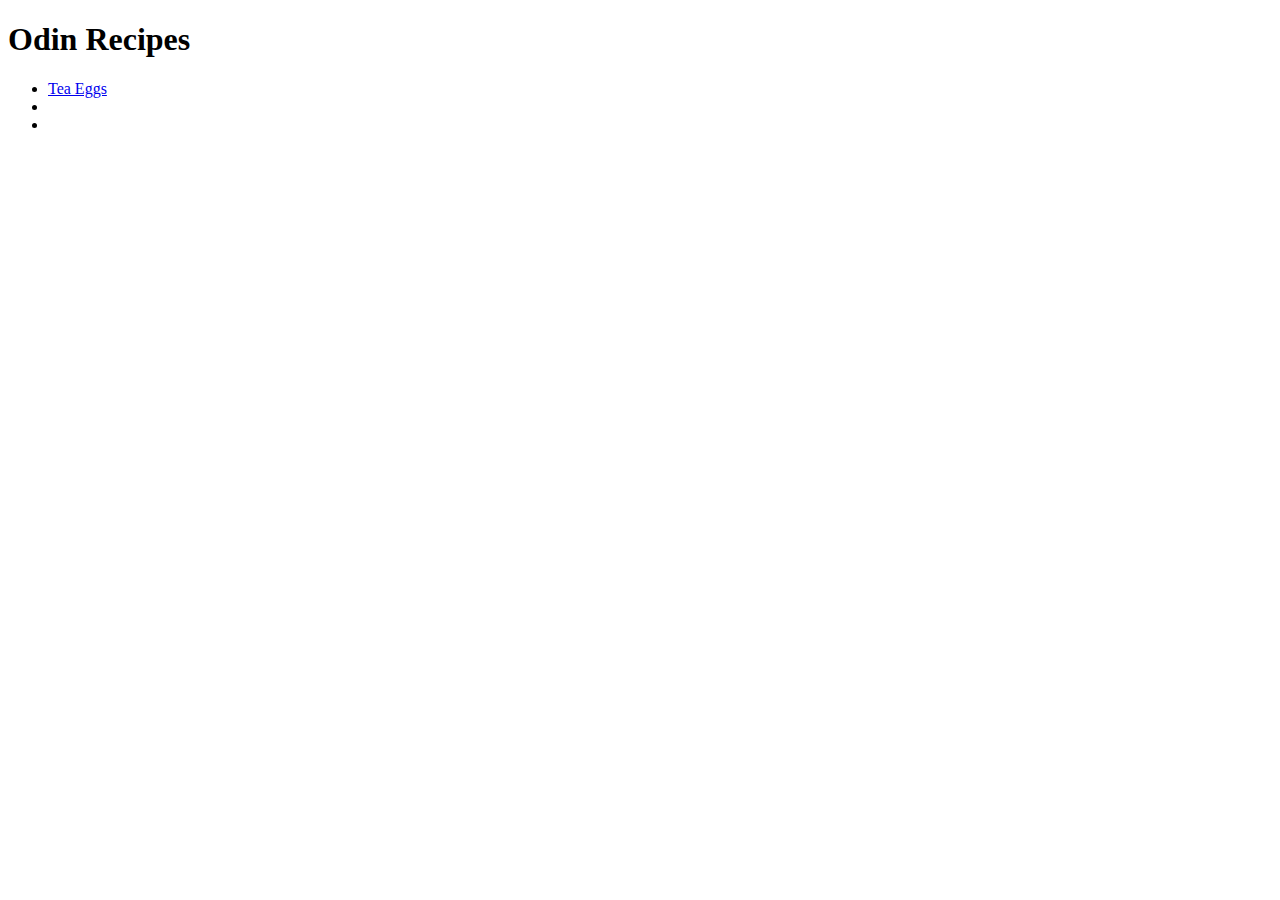
==== index.html @ 960970a4 "Add link to brownies.html" ====
<!DOCTYPE html>
<html lang="en">
    <head>
        <meta charset="utf-8">
        <title>Odin Recipes</title>
    </head>
    <body>
        <h1>Odin Recipes</h1>
        <ul>
            <li><a href="./recipes/tea_eggs.html">Tea Eggs</a></li>
            <li><a href="./recipes/brownies.html"></a></li>
            <li></li>
        </ul>
    </body>
</html>
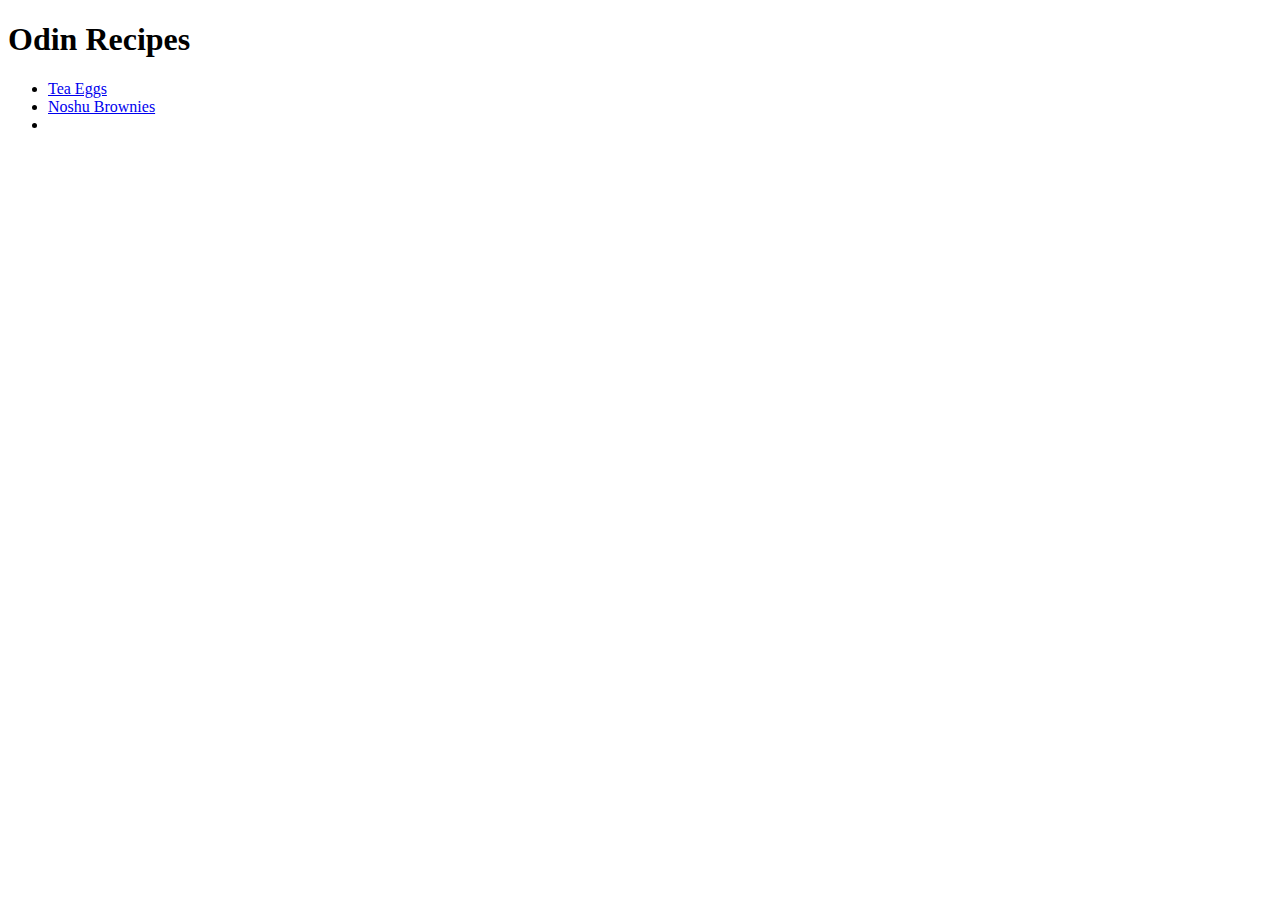
==== commit 9cf0e204: "Add text to a" ====
--- a/index.html
+++ b/index.html
@@ -8,7 +8,7 @@
         <h1>Odin Recipes</h1>
         <ul>
             <li><a href="./recipes/tea_eggs.html">Tea Eggs</a></li>
-            <li><a href="./recipes/brownies.html"></a></li>
+            <li><a href="./recipes/brownies.html">Noshu Brownies</a></li>
             <li></li>
         </ul>
     </body>
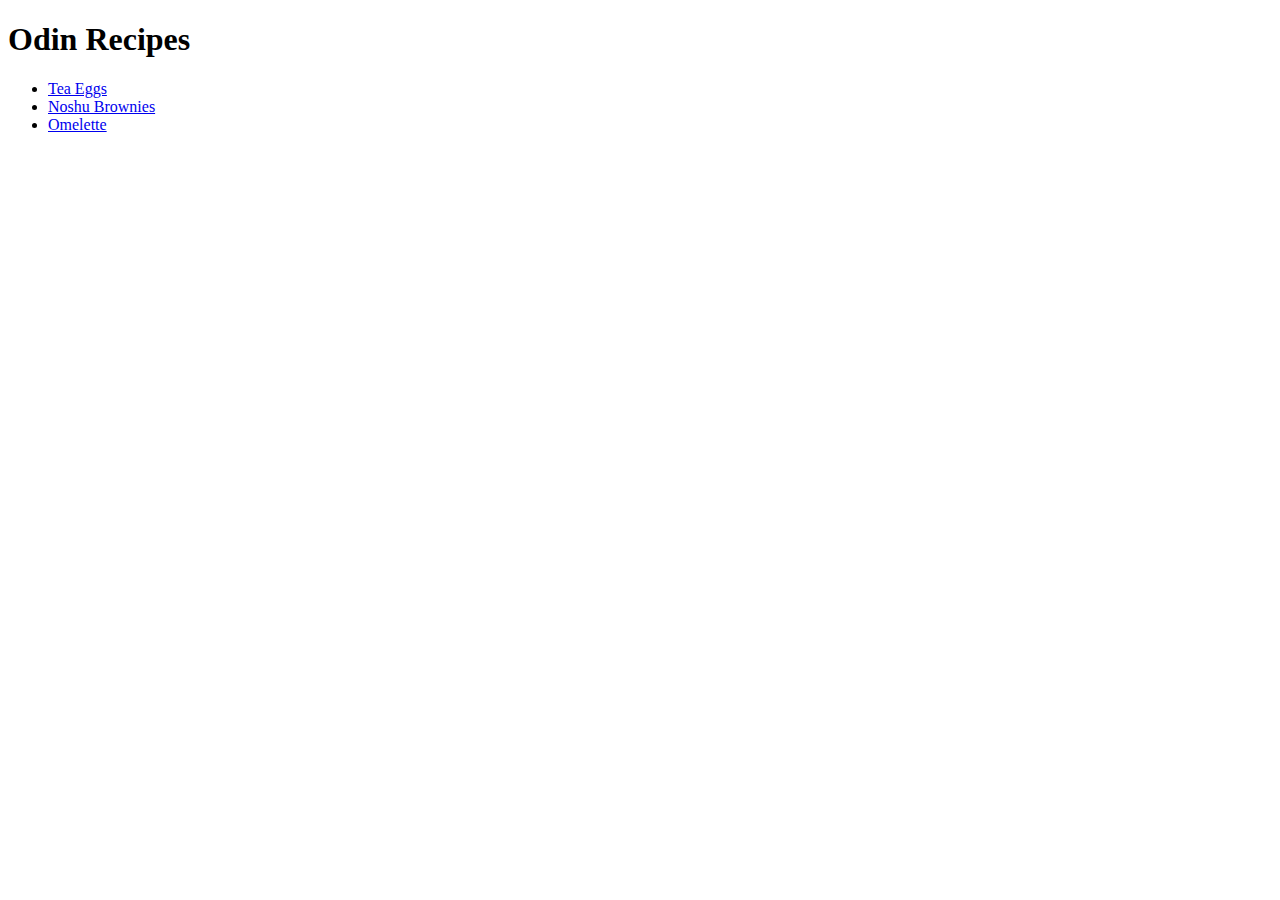
==== commit 4a907ab8: "Add a to omelette.html" ====
--- a/index.html
+++ b/index.html
@@ -9,7 +9,7 @@
         <ul>
             <li><a href="./recipes/tea_eggs.html">Tea Eggs</a></li>
             <li><a href="./recipes/brownies.html">Noshu Brownies</a></li>
-            <li></li>
+            <li><a href="./recipes/omelette.html">Omelette</a></li>
         </ul>
     </body>
 </html>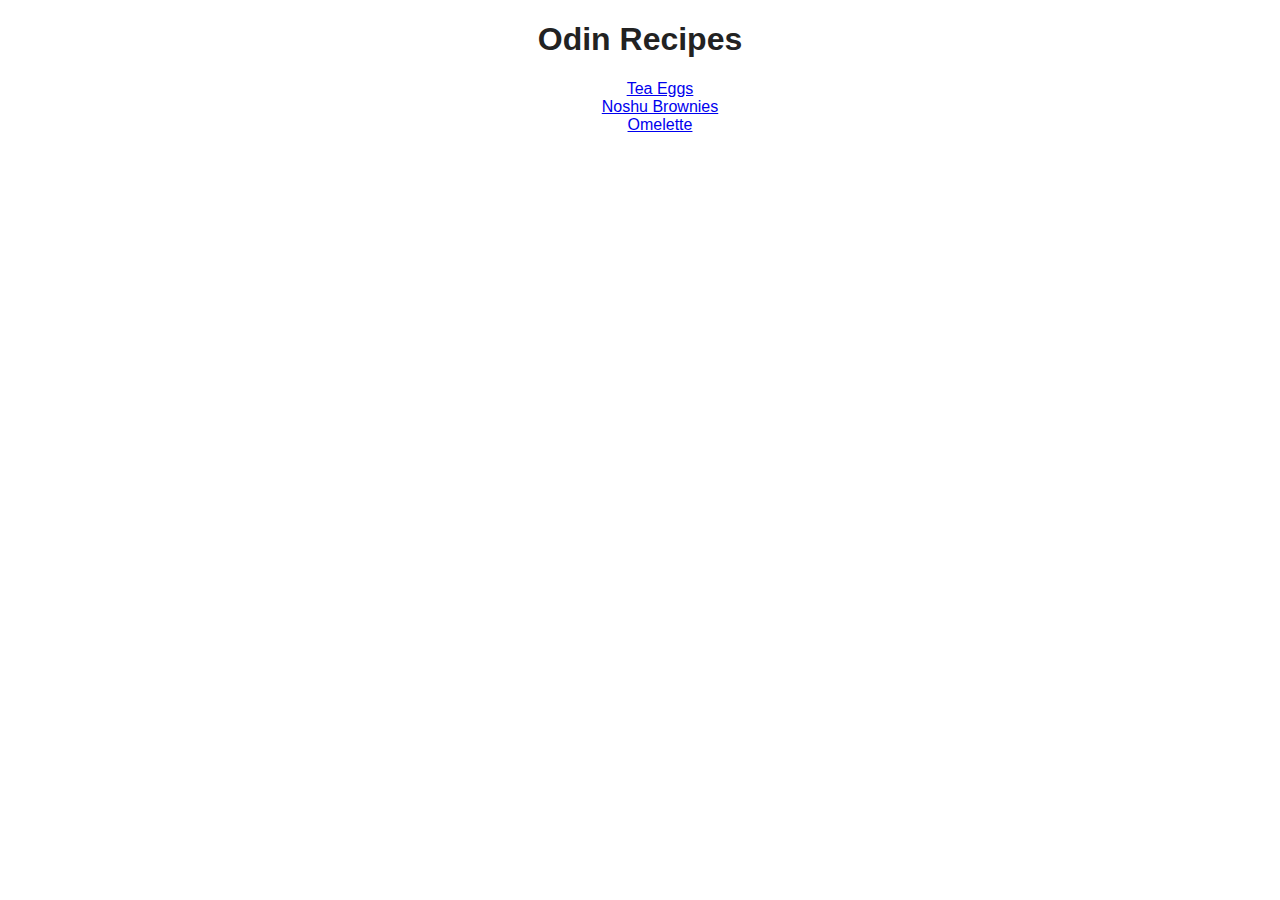
==== commit c21acff7: "Add div to index.html" ====
--- a/index.html
+++ b/index.html
@@ -3,13 +3,16 @@
     <head>
         <meta charset="utf-8">
         <title>Odin Recipes</title>
+        <link rel="stylesheet" href="style.css">
     </head>
     <body>
-        <h1>Odin Recipes</h1>
-        <ul>
-            <li><a href="./recipes/tea_eggs.html">Tea Eggs</a></li>
-            <li><a href="./recipes/brownies.html">Noshu Brownies</a></li>
-            <li><a href="./recipes/omelette.html">Omelette</a></li>
-        </ul>
+        <div>
+            <h1>Odin Recipes</h1>
+            <ul>
+                <li class="recipes"><a href="./recipes/tea_eggs.html">Tea Eggs</a></li>
+                <li class="recipes"><a href="./recipes/brownies.html">Noshu Brownies</a></li>
+                <li class="recipes"><a href="./recipes/omelette.html">Omelette</a></li>
+            </ul>
+        </div>
     </body>
 </html>--- a/style.css
+++ b/style.css
@@ -0,0 +1,13 @@
+h1 {
+    font-family: Verdana, Geneva, Tahoma, sans-serif;
+    color: #222222;
+    text-align: center;
+}
+
+.recipes {
+    text-align: center;
+    font-family: Verdana, Geneva, Tahoma, sans-serif;
+    font-size: 16px;
+    color: #4d4d4d;
+    list-style: none;
+}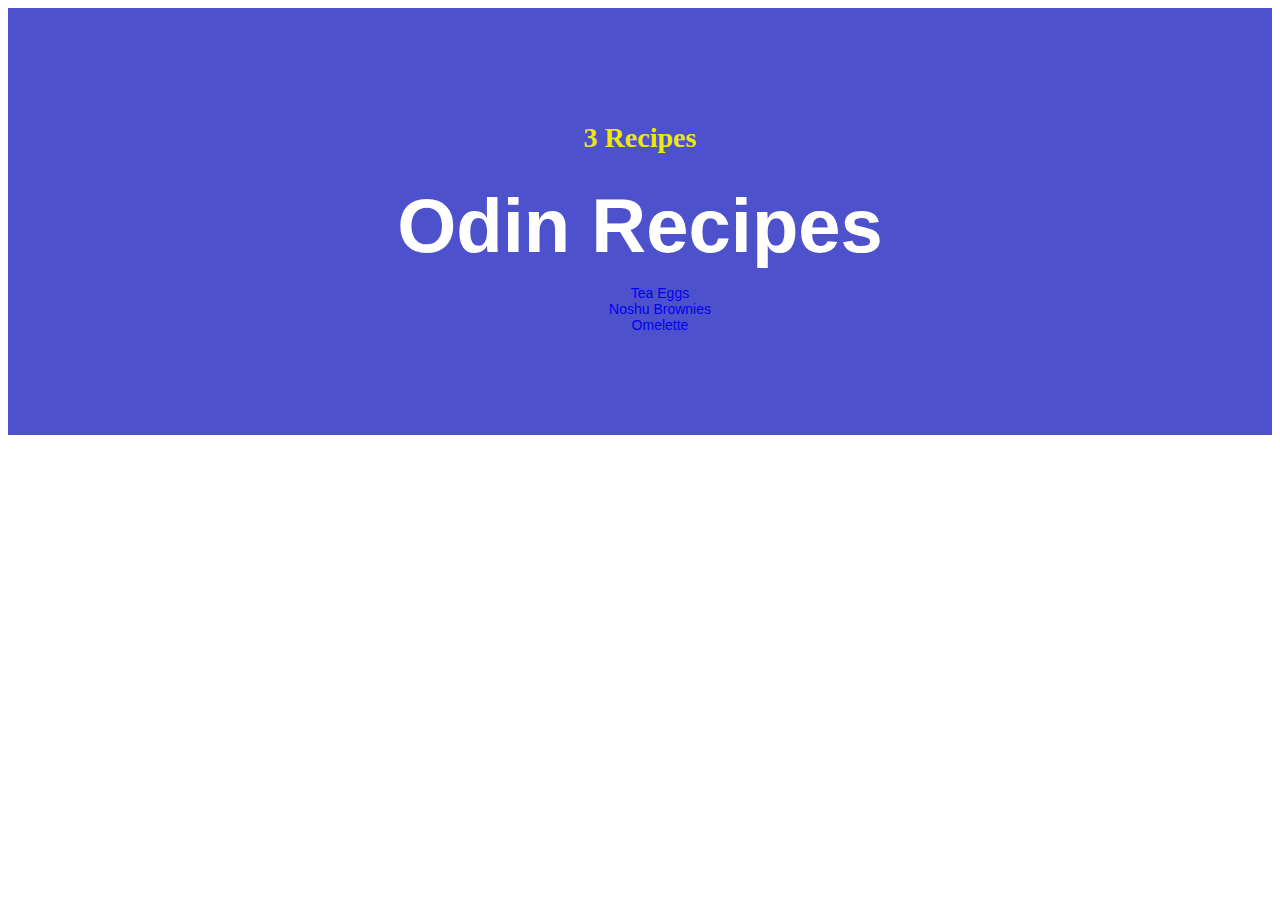
==== commit 8276ffdb: "Add css from HC's website and p in index" ====
--- a/index.html
+++ b/index.html
@@ -7,6 +7,7 @@
     </head>
     <body>
         <div>
+            <p>3 Recipes</p>
             <h1>Odin Recipes</h1>
             <ul>
                 <li class="recipes"><a href="./recipes/tea_eggs.html">Tea Eggs</a></li>
--- a/style.css
+++ b/style.css
@@ -1,13 +1,37 @@
 h1 {
     font-family: Verdana, Geneva, Tahoma, sans-serif;
-    color: #222222;
+    color: #ffffff;
     text-align: center;
+    font-size: 76px;
+    margin: 0 auto;
 }
 
 .recipes {
     text-align: center;
     font-family: Verdana, Geneva, Tahoma, sans-serif;
-    font-size: 16px;
+    font-size: 14px;
     color: #4d4d4d;
     list-style: none;
-}+    margin: 0 auto;
+}
+
+div {
+    background-color: #4D52CC;
+    padding: 86px;
+}
+
+p {
+    color: #ede909;
+    text-align: center;
+    font-family: Georgia, 'Times New Roman', Times, serif;
+    font-size: 28px;
+    font-weight: 600;
+}
+
+a:visited {
+    color: #ede909;
+}
+
+a:link {
+    text-decoration: none;
+}
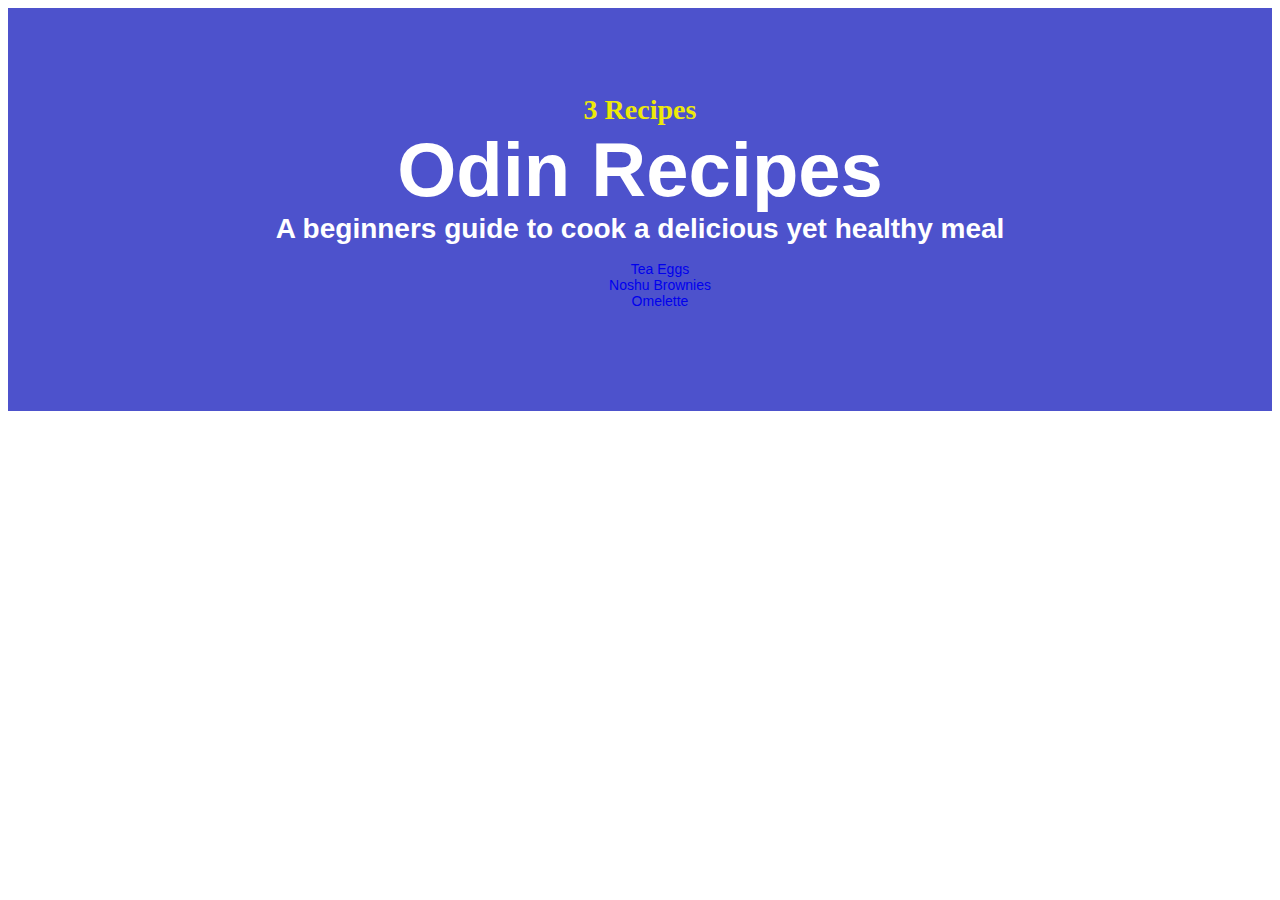
==== commit 55599e3a: "Add new p tagand css margin for p tag" ====
--- a/index.html
+++ b/index.html
@@ -9,6 +9,7 @@
         <div>
             <p>3 Recipes</p>
             <h1>Odin Recipes</h1>
+            <p id="description">A beginners guide to cook a delicious yet healthy meal</p>
             <ul>
                 <li class="recipes"><a href="./recipes/tea_eggs.html">Tea Eggs</a></li>
                 <li class="recipes"><a href="./recipes/brownies.html">Noshu Brownies</a></li>
--- a/style.css
+++ b/style.css
@@ -26,6 +26,7 @@
     font-family: Georgia, 'Times New Roman', Times, serif;
     font-size: 28px;
     font-weight: 600;
+    margin: 0 auto;
 }
 
 a:visited {
@@ -35,3 +36,8 @@
 a:link {
     text-decoration: none;
 }
+
+#description {
+    color: #ffffff;
+    font-family: Verdana, Geneva, Tahoma, sans-serif;
+}
